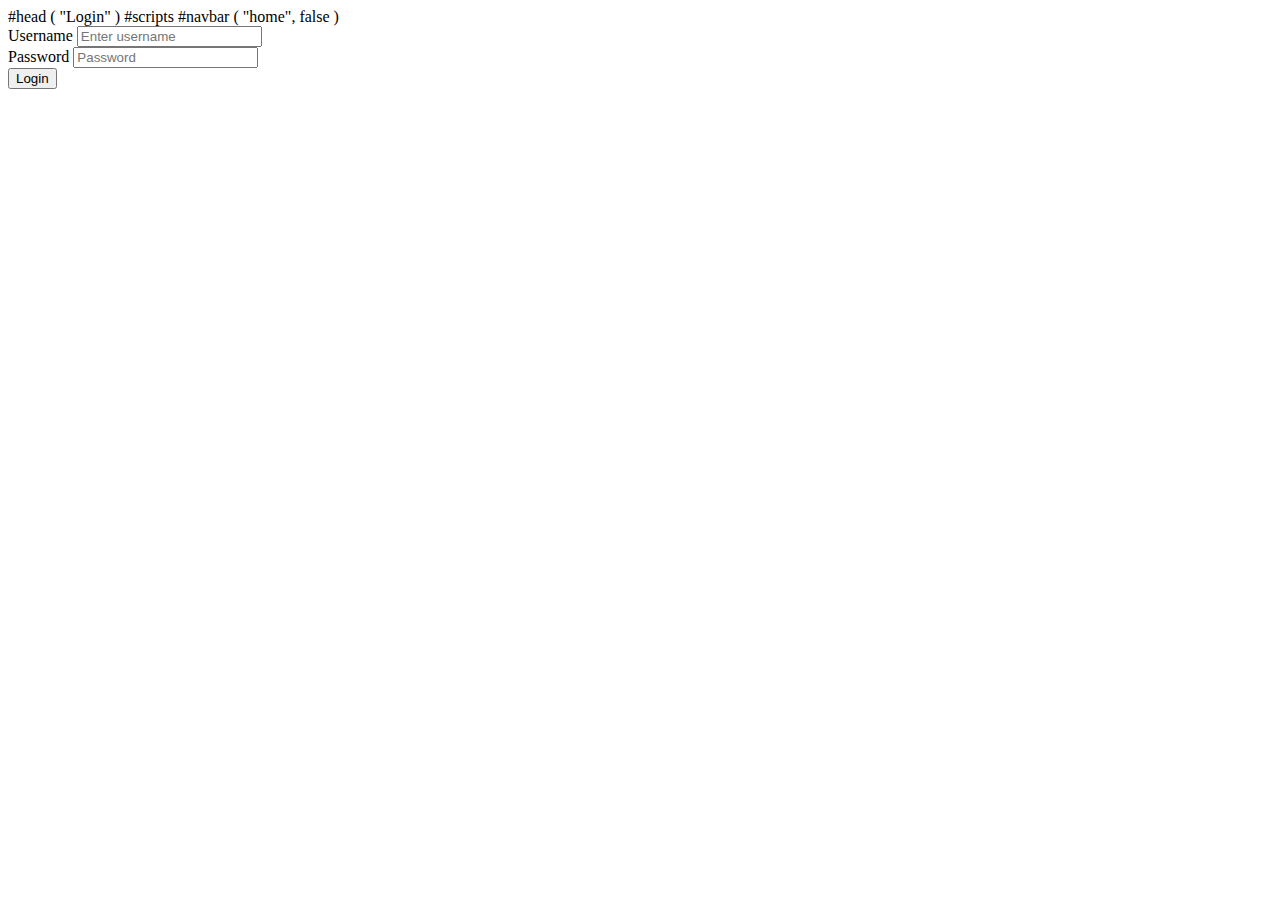
==== recipe-app/src/main/resources/login.html @ a464c2d0 "Working login with form POST. Initial work on long-term auth cookie." ====
<!doctype html>
<html lang="en">
  #head ( "Login" )
  <body>
  #scripts
  #navbar ( "home", false )
  <div class="container-fluid">
  <div class="row"><div class="col">
  <form action="/login" method="POST">
  <div class="form-group">
    <label for="username">Username</label>
    <input type="text" class="form-control" id="username" name="username" placeholder="Enter username">
  </div>
  <div class="form-group">
    <label for="password">Password</label>
    <input type="password" class="form-control" id="password" name="password" placeholder="Password">
  </div>
  <button type="submit" class="btn btn-primary">Login</button>
</form>
  </div></div>
  </div>
  </body>
</html>
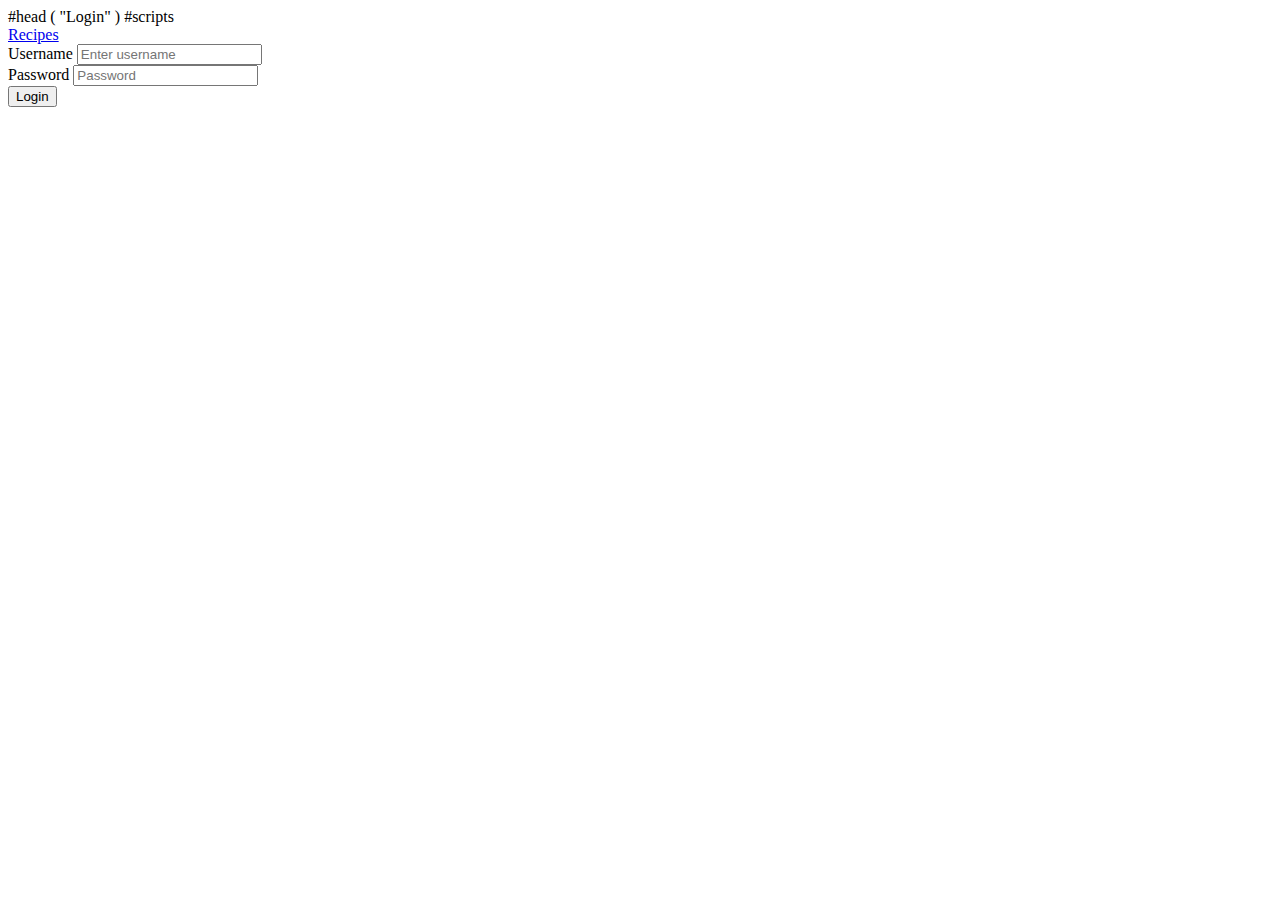
==== commit 7556ffd5: "Add logout support." ====
--- a/recipe-app/src/main/resources/login.html
+++ b/recipe-app/src/main/resources/login.html
@@ -3,20 +3,24 @@
   #head ( "Login" )
   <body>
   #scripts
-  #navbar ( "home", false )
-  <div class="container-fluid">
+  <nav class="navbar navbar-expand-lg navbar-dark bg-dark">
+  <a class="navbar-brand" href="/">Recipes</a>
+  </nav>
+  <div class="container">
   <div class="row"><div class="col">
+  <div class="mx-auto pt-4" style="max-width: 400px;">
   <form action="/login" method="POST">
   <div class="form-group">
-    <label for="username">Username</label>
+    <label for="username" class="d-none d-sm-block">Username</label>
     <input type="text" class="form-control" id="username" name="username" placeholder="Enter username">
   </div>
   <div class="form-group">
-    <label for="password">Password</label>
+    <label for="password"  class="d-none d-sm-block">Password</label>
     <input type="password" class="form-control" id="password" name="password" placeholder="Password">
   </div>
   <button type="submit" class="btn btn-primary">Login</button>
 </form>
+</div>
   </div></div>
   </div>
   </body>
